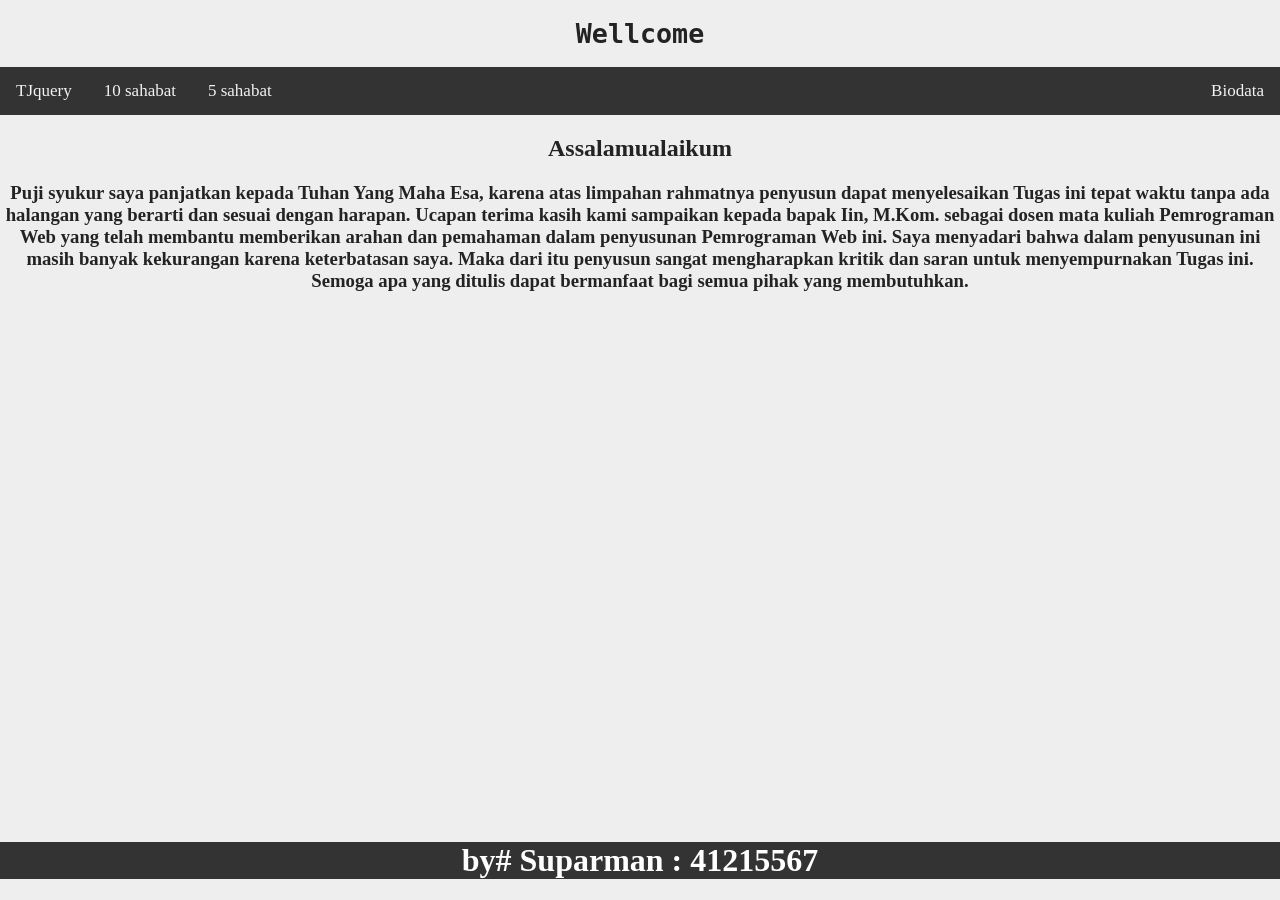
==== index.html @ 6748adc6 "Update" ====
<!DOCTYPE html>
<html>
<head>
	<title>HELLO</title>
	<link rel="stylesheet" type="text/css" href="css/style.css">
</head>
<body>
	
	<header>
		<h1 class="judul" >Wellcome</h1></a>
		<p class="deskripsi"></p>
	</header>

<div class="topnav">
  		<a onclick="alert('Anda akan memasuk? Tabel JQuary')" href="p03jquery/TJ.html">TJquery</a>
  		<a onclick="alert('Anda akan memasuk? Tabel Css')"  href="p03/TB.html">10 sahabat</a>
  		<a onclick="alert('Anda akan memasuk? Tabel biasa')" href="p03css/TC.html">5 sahabat</a>

  <div class="topnav-right">
   		<a onclick="alert('Anda akan memasuk? Biodata')" href="biodata.html">Biodata</a>
	</div>
</div>
<article>
	<h2 class="art1">Assalamualaikum</h2>
	<h3 class="art2">Puji syukur saya panjatkan kepada Tuhan Yang Maha Esa, karena atas limpahan rahmatnya
penyusun dapat menyelesaikan Tugas ini tepat waktu tanpa ada halangan yang berarti dan sesuai
dengan harapan.
Ucapan terima kasih kami sampaikan kepada bapak Iin,  M.Kom. sebagai
dosen mata kuliah Pemrograman Web yang telah membantu
memberikan arahan dan pemahaman dalam penyusunan Pemrograman Web ini. 
Saya menyadari bahwa dalam penyusunan ini masih banyak kekurangan karena
keterbatasan saya. Maka dari itu penyusun sangat mengharapkan kritik dan saran untuk
menyempurnakan Tugas ini. Semoga apa yang ditulis dapat bermanfaat bagi semua pihak yang
membutuhkan.  </h3>
    		
    	</center>
</article>	

<footer>
		<h1 class="footer" herf="biodata.html">by# Suparman : 41215567
	</footer>
 
</body>
</html>
---- css/style.css ----
body {
	background: #eee;
	margin:0;
}
 
hr {
	border:0;
	background:#;
	height:1px;
}

img{
		width: 4cm;
		border-radius: 50%;
		box-shadow: 1px 1px;
		padding: 5px;
		background: white;
		margin: 15px;
		transition: 0.2s;
		opacity: 15%;
}

img:hover{
		transform: scale(1.2);
		opacity: 100%;
		box-shadow: 1px 1px 6px red;
}		
 
header{
	text-align: center;
	color: #232323;
}
 
header .judul{
	font-size: 20pt;
	font-family: monospace;
}
 
header .deskripsi{
	font-size: 11pt;
}


td,th {
  border: 1;
  text-align: left;
  padding: 10px;
}

td:hover {
  background-color: whitesmoke;
}

th:hover {
  background-color: whitesmoke;
}

article {
  text-align: center;
  color: #232323;
}
article.art1{
 text-align: center;
 font-size: 20;
 font-family: arial;
}
.art2{
 text-align: justify-all;
 font-size: 20;
 font-family: times new roman;
}

.kepala-tabel {
  background-color: skyblue;
}

.tabel {
  border-collapse: collapse;
  width: 100%;
}

.topnav {
  position: relative;
  overflow: hidden;
  background-color: #333;
}

.topnav a {
  float: left;
  color: #f2f2f2;
  text-align: center;
  padding: 14px 16px;
  text-decoration: none;
  font-size: 17px;
}

.topnav a:hover {
  background-color: #ddd;
  color: black;
}

.topnav a.active {
  background-color: #04AA6D;
  color: white;
}

.topnav-centered a {
  float: none;
  position: absolute;
  top: 50%;
  left: 50%;
  transform: translate(-50%, -50%);
}

.topnav-right {
  float: right;
}

/* Responsive navigation menu (for mobile devices) */
@media screen and (max-width: 600px) {
  .topnav a, .topnav-right {
    float: none;
    display: block;
  }
  
  .topnav-centered a {
    position: relative;
    top: 0;
    left: 0;
    transform: none;
  }
}

.footer {
  position: fixed;
  left: auto;
  bottom: 0;
  width: 100%;
  background-color: #333;
  color: white;
  text-align: center;
}
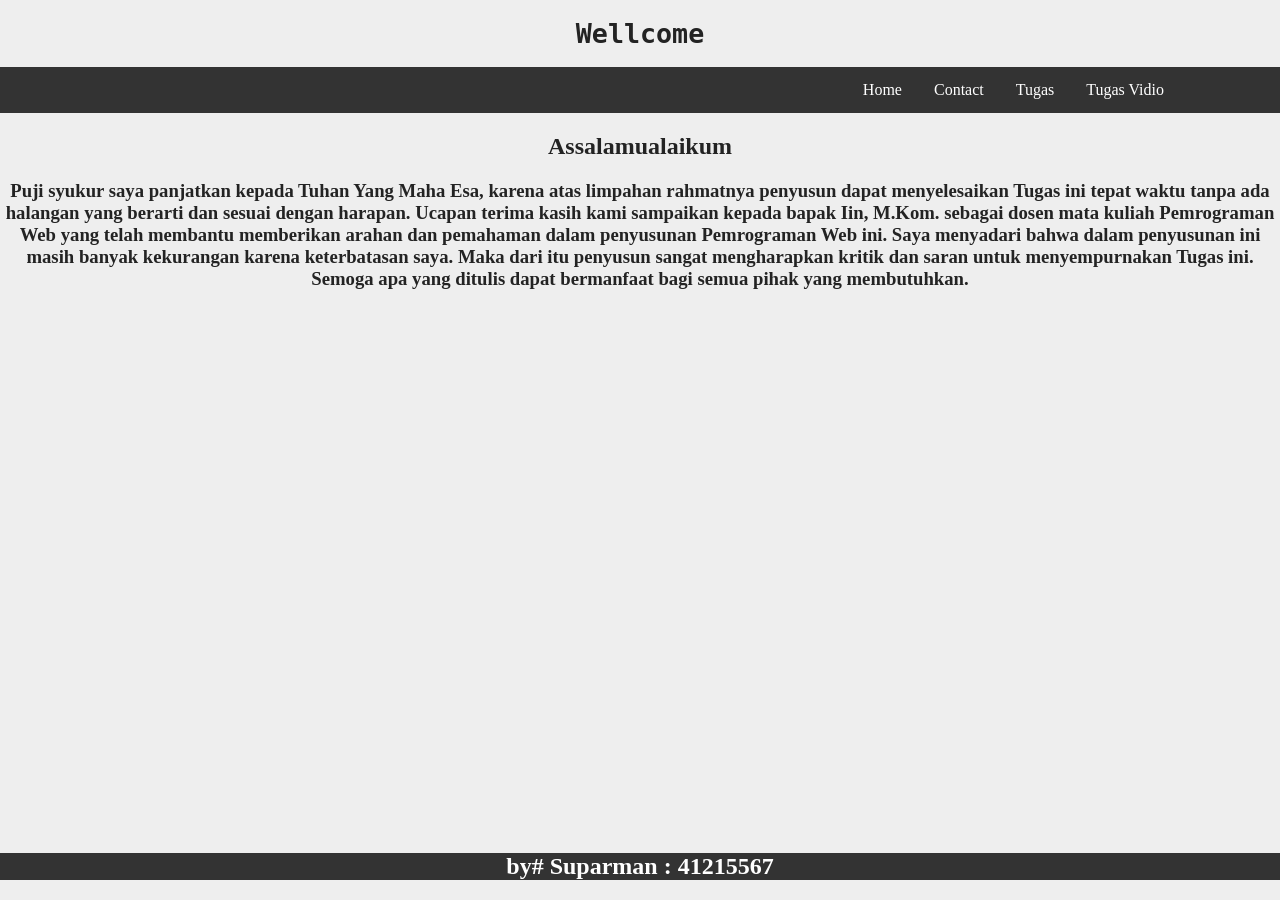
==== commit 0d2e7c8a: "Update Tampilan" ====
--- a/index.html
+++ b/index.html
@@ -1,46 +1,71 @@
-<!DOCTYPE html>
-<html>
-<head>
-	<title>HELLO</title>
-	<link rel="stylesheet" type="text/css" href="css/style.css">
-</head>
-<body>
-	
-	<header>
-		<h1 class="judul" >Wellcome</h1></a>
-		<p class="deskripsi"></p>
-	</header>
-
-<div class="topnav">
-  		<a onclick="alert('Anda akan memasuk? Tabel JQuary')" href="p03jquery/TJ.html">TJquery</a>
-  		<a onclick="alert('Anda akan memasuk? Tabel Css')"  href="p03/TB.html">10 sahabat</a>
-  		<a onclick="alert('Anda akan memasuk? Tabel biasa')" href="p03css/TC.html">5 sahabat</a>
-
-  <div class="topnav-right">
-   		<a onclick="alert('Anda akan memasuk? Biodata')" href="biodata.html">Biodata</a>
-	</div>
-</div>
-<article>
-	<h2 class="art1">Assalamualaikum</h2>
-	<h3 class="art2">Puji syukur saya panjatkan kepada Tuhan Yang Maha Esa, karena atas limpahan rahmatnya
-penyusun dapat menyelesaikan Tugas ini tepat waktu tanpa ada halangan yang berarti dan sesuai
-dengan harapan.
-Ucapan terima kasih kami sampaikan kepada bapak Iin,  M.Kom. sebagai
-dosen mata kuliah Pemrograman Web yang telah membantu
-memberikan arahan dan pemahaman dalam penyusunan Pemrograman Web ini. 
-Saya menyadari bahwa dalam penyusunan ini masih banyak kekurangan karena
-keterbatasan saya. Maka dari itu penyusun sangat mengharapkan kritik dan saran untuk
-menyempurnakan Tugas ini. Semoga apa yang ditulis dapat bermanfaat bagi semua pihak yang
-membutuhkan.  </h3>
-    		
-    	</center>
-</article>	
-
-<footer>
-		<h1 class="footer" herf="biodata.html">by# Suparman : 41215567
-	</footer>
- 
-</body>
-</html>
-
-
+<!DOCTYPE html>
+<html>
+<head>
+	<title>HELLO</title>
+	<link rel="stylesheet" type="text/css" href="css/style.css">
+</head>
+<body>
+	
+	<header>
+		<h1 class="judul" >Wellcome</h1></a>
+		<p class="deskripsi"></p>
+	</header>
+
+
+	
+<div class="navbar">
+	<div class="navbar-right">
+  <a href="index.html">Home</a>
+  <a href="contact/contact.html">Contact</a>
+  	<div class="dropdown">
+    	<button class="dropbtn">Tugas
+      	<i class="fa fa-caret-down"></i>
+    	</button>
+    	<div class="dropdown-content">
+      	<a href="p03/TB.html">Tabel Biasa </a>
+      	<a href="p03css/TC.html">Tabel Css</a>
+      	<a href="p03jquery/TJ.html">Tabel Jquery</a>
+      	<a href="p04css-basic/cssfrom.html" class="active">Css From</a>
+		<a href="p03form-lv1/p03form-lv1.html">from Level 1</a>
+      	<a href="p04-kop/index.html">Kop Surat</a>
+      	<a href="p05jquery/TJ.html" class="active" >JQuery FadeOut When Delete</a>
+      	<a href="p05JQueryEffects-Sliding/JQueryE.html">Jquery Sliding</a>
+      	<a href="p06-spa-menu/SPA.html" class="active">SPA MENU</a>
+    	</div>
+  	</div>
+  	<div class="dropdown">
+    	<button class="dropbtn">Tugas Vidio
+      	<i class="fa fa-caret-down"></i>
+    	</button>
+    	<div class="dropdown-content">
+      	<a href="p03/TB.html" class="active2">Kesan Pertama memakai QWars </a>
+      	<a href="p03css/TC.html" class="active2">Kritik Memakai Qwars</a>
+
+    	</div>
+  	</div>
+	</div>
+</div>
+<article>
+	<h2 class="art1">Assalamualaikum</h2>
+	<h3 class="art2">Puji syukur saya panjatkan kepada Tuhan Yang Maha Esa, karena atas limpahan rahmatnya
+penyusun dapat menyelesaikan Tugas ini tepat waktu tanpa ada halangan yang berarti dan sesuai
+dengan harapan.
+Ucapan terima kasih kami sampaikan kepada bapak Iin,  M.Kom. sebagai
+dosen mata kuliah Pemrograman Web yang telah membantu
+memberikan arahan dan pemahaman dalam penyusunan Pemrograman Web ini. 
+Saya menyadari bahwa dalam penyusunan ini masih banyak kekurangan karena
+keterbatasan saya. Maka dari itu penyusun sangat mengharapkan kritik dan saran untuk
+menyempurnakan Tugas ini. Semoga apa yang ditulis dapat bermanfaat bagi semua pihak yang
+membutuhkan.  </h3>
+    		
+    	</center>
+</article>	
+<div></div>
+<footer>
+		<h2 class="footer"><a herf="../contact/contact.html">by# Suparman : 41215567</a></h2>
+	</footer>
+ 
+</body>
+</html>
+
+
--- a/css/style.css
+++ b/css/style.css
@@ -1,154 +1,237 @@
-body {
-	background: #eee;
-	margin:0;
-}
- 
-hr {
-	border:0;
-	background:#;
-	height:1px;
-}
-
-img{
-		width: 4cm;
-		border-radius: 50%;
-		box-shadow: 1px 1px;
-		padding: 5px;
-		background: white;
-		margin: 15px;
-		transition: 0.2s;
-		opacity: 15%;
-}
-
-img:hover{
-		transform: scale(1.2);
-		opacity: 100%;
-		box-shadow: 1px 1px 6px red;
-}		
- 
-header{
-	text-align: center;
-	color: #232323;
-}
- 
-header .judul{
-	font-size: 20pt;
-	font-family: monospace;
-}
- 
-header .deskripsi{
-	font-size: 11pt;
-}
-
-
-td,th {
-  border: 1;
-  text-align: left;
-  padding: 10px;
-}
-
-td:hover {
-  background-color: whitesmoke;
-}
-
-th:hover {
-  background-color: whitesmoke;
-}
-
-article {
-  text-align: center;
-  color: #232323;
-}
-article.art1{
- text-align: center;
- font-size: 20;
- font-family: arial;
-}
-.art2{
- text-align: justify-all;
- font-size: 20;
- font-family: times new roman;
-}
-
-.kepala-tabel {
-  background-color: skyblue;
-}
-
-.tabel {
-  border-collapse: collapse;
-  width: 100%;
-}
-
-.topnav {
-  position: relative;
-  overflow: hidden;
-  background-color: #333;
-}
-
-.topnav a {
-  float: left;
-  color: #f2f2f2;
-  text-align: center;
-  padding: 14px 16px;
-  text-decoration: none;
-  font-size: 17px;
-}
-
-.topnav a:hover {
-  background-color: #ddd;
-  color: black;
-}
-
-.topnav a.active {
-  background-color: #04AA6D;
-  color: white;
-}
-
-.topnav-centered a {
-  float: none;
-  position: absolute;
-  top: 50%;
-  left: 50%;
-  transform: translate(-50%, -50%);
-}
-
-.topnav-right {
-  float: right;
-}
-
-/* Responsive navigation menu (for mobile devices) */
-@media screen and (max-width: 600px) {
-  .topnav a, .topnav-right {
-    float: none;
-    display: block;
-  }
-  
-  .topnav-centered a {
-    position: relative;
-    top: 0;
-    left: 0;
-    transform: none;
-  }
-}
-
-.footer {
-  position: fixed;
-  left: auto;
-  bottom: 0;
-  width: 100%;
-  background-color: #333;
-  color: white;
-  text-align: center;
-}
- 
-
-
-
-
-
-
-
-
-
-
-
+body {
+	background: #eee;
+	margin:0;
+}
+ 
+hr {
+	border:0;
+	background:#232323;
+	height:1px;
+}
+
+.image-headers {
+  width: 100%;
+  height: auto;
+  background-color: red;
+  display: flex;
+  align-items: center;
+  justify-content: center;
+}
+.image-headers img {
+  width: 100%;
+  height: auto;
+}
+ 
+header{
+	text-align: center;
+	color: #232323;
+}
+ 
+header .judul{
+	font-size: 20pt;
+	font-family: monospace;
+}
+ 
+header .deskripsi{
+	font-size: 11pt;
+}
+
+td,th {
+  border: 1;
+  text-align: left;
+  padding: 10px;
+}
+
+td:hover {
+  background-color: whitesmoke;
+}
+
+th:hover {
+  background-color: whitesmoke;
+}
+
+legend {
+  color: red;
+}
+
+select:hover {
+  background-color: magenta;
+}
+
+option:hover {
+  background-color: white;
+}
+
+input:hover {
+  background-color: magenta;
+}
+
+textarea:hover {
+  background-color: magenta;
+}
+article {
+  text-align: center;
+  color: #232323;
+}
+
+article.art1{
+ text-align: center;
+ font-size: 20;
+ font-family: arial;
+}
+.btn {
+  border: none; 
+  color: white; 
+  padding: 14px 28px; 
+  cursor: pointer; 
+}
+
+.success {background-color: #04AA6D;} 
+.success:hover {background-color: #46a049;}
+
+.art2{
+ text-align: justify-all;
+ font-size: 20;
+ font-family: times new roman;
+}
+
+.kepala-tabel {
+  background-color: skyblue;
+}
+
+.tabel {
+  border-collapse: collapse;
+  width: 100%;
+}
+
+.navbar {
+  overflow: hidden;
+  background-color: #333;
+}
+
+.navbar a {
+  float: left;
+  font-size: 16px;
+  color: white;
+  text-align: center;
+  padding: 14px 16px;
+  text-decoration: none;
+}
+
+.navbar-right {
+  float: right;
+  padding: 0px 100px;
+
+}
+
+.dropdown {
+  float: left;
+  overflow: hidden;
+}
+
+.dropdown .dropbtn {
+  font-size: 16px;  
+  border: none;
+  outline: none;
+  color: white;
+  padding: 14px 16px;
+  background-color: inherit;
+  font-family: inherit;
+  margin: 0;
+}
+
+.navbar a:hover, .dropdown:hover .dropbtn {
+  background-color: red;
+}
+
+.dropdown-content {
+  display: none;
+  position: absolute;
+  background-color: #f9f9f9;
+  min-width: 160px;
+  box-shadow: 0px 8px 16px 0px rgba(0,0,0,0.2);
+  z-index: 1;
+}
+
+.dropdown-content a {
+  float: none;
+  color: black;
+  padding: 12px 16px;
+  text-decoration: none;
+  display: block;
+  text-align: left;
+}
+
+.dropdown-content a:hover {
+  background-color: #ddd;
+}
+.dropdown-content a.active {
+  float: none;
+  color: black;
+  padding: 12px 16px;
+  text-decoration: none;
+  display: block;
+  text-align: left;
+  background-color: #04AA6D;
+  color: white;
+}
+
+.dropdown-content a.active2 {
+  background-color: blue;
+  color: white;
+}
+
+.dropdown:hover .dropdown-content {
+  display: block;
+}
+
+
+.rule{
+  margin: auto;
+  font-size: 25px;
+  color: maroon;
+}
+
+.rules{
+  padding-bottom: auto;
+  color:maroon;
+  margin: auto;
+}
+
+
+/* Responsive navigation menu (for mobile devices) */
+@media screen and (max-width: 600px) {
+  .topnav a, .topnav-right {
+    float: none;
+    display: block;
+  }
+  
+  .topnav-centered a {
+    position: relative;
+    top: 0;
+    left: 0;
+    transform: none;
+  }
+}
+
+.footer {
+  position: fixed;
+  left: auto;
+  bottom: 0;
+  width: 100%;
+  background-color: #333;
+  color: white;
+  text-align: center;
+}
+ 
+
+
+
+
+
+
+
+
+
+
+
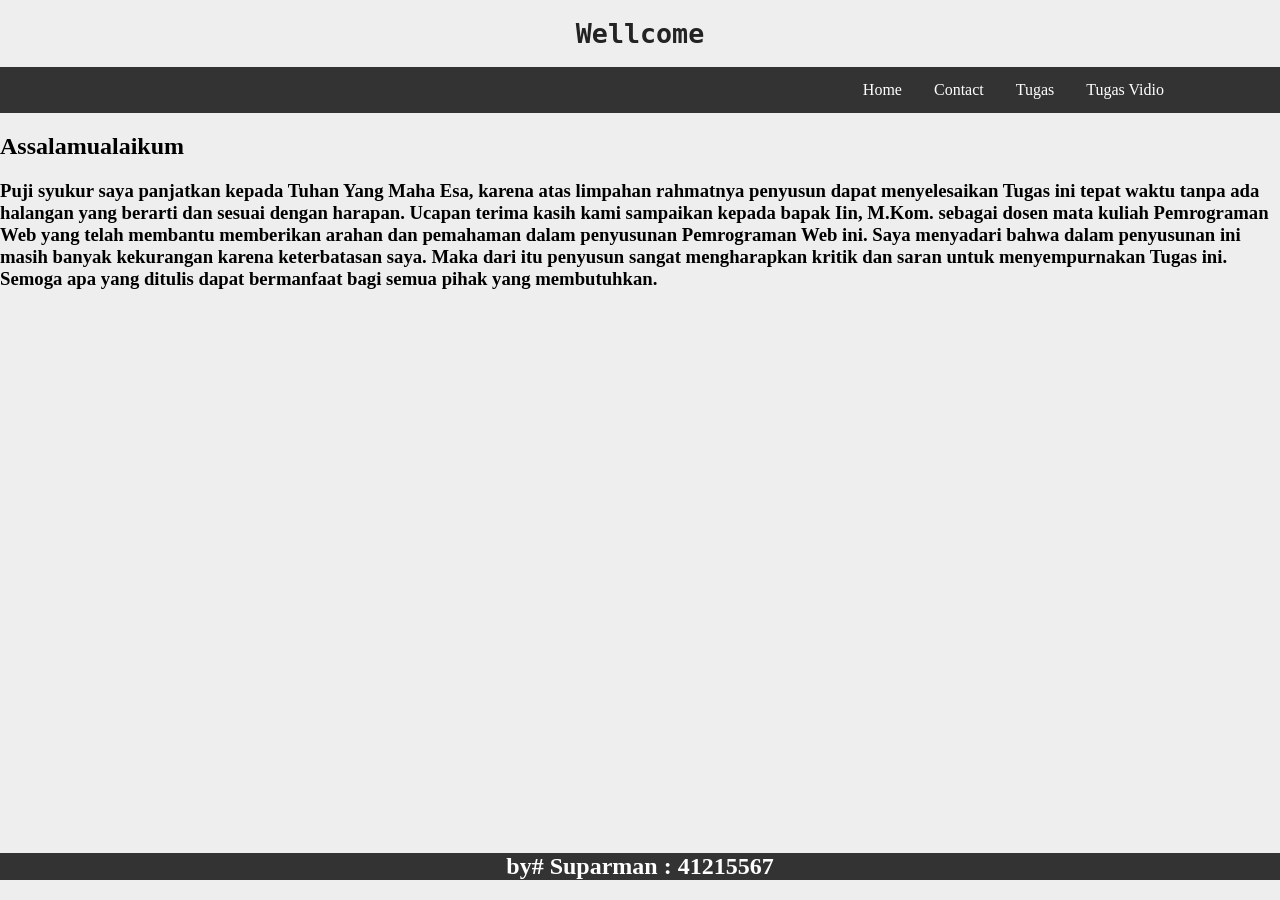
==== commit baa72ce4: "Update Tampilan" ====
--- a/index.html
+++ b/index.html
@@ -1,7 +1,7 @@
 <!DOCTYPE html>
 <html>
 <head>
-	<title>HELLO</title>
+	<title>TQ</title>
 	<link rel="stylesheet" type="text/css" href="css/style.css">
 </head>
 <body>
@@ -37,11 +37,10 @@
     	<button class="dropbtn">Tugas Vidio
       	<i class="fa fa-caret-down"></i>
     	</button>
-    	<div class="dropdown-content">
-      	<a href="p03/TB.html" class="active2">Kesan Pertama memakai QWars </a>
-      	<a href="p03css/TC.html" class="active2">Kritik Memakai Qwars</a>
-
-    	</div>
+		<div class="dropdown-content">
+			<a href="#" class="active2">Kesan Pertama memakai QWars </a>
+			<a href="#" class="active2">Kritik Memakai Qwars</a>
+		  </div>
   	</div>
 	</div>
 </div>
--- a/css/style.css
+++ b/css/style.css
@@ -55,7 +55,7 @@
 }
 
 select:hover {
-  background-color: magenta;
+  background-color: white;
 }
 
 option:hover {
@@ -63,22 +63,14 @@
 }
 
 input:hover {
-  background-color: magenta;
+  background-color: white;
 }
 
 textarea:hover {
-  background-color: magenta;
-}
-article {
-  text-align: center;
-  color: #232323;
-}
-
-article.art1{
- text-align: center;
- font-size: 20;
- font-family: arial;
-}
+  background-color: white;
+  width: 100%;
+}
+
 .btn {
   border: none; 
   color: white; 
@@ -198,21 +190,38 @@
   margin: auto;
 }
 
-
-/* Responsive navigation menu (for mobile devices) */
-@media screen and (max-width: 600px) {
-  .topnav a, .topnav-right {
-    float: none;
-    display: block;
-  }
-  
-  .topnav-centered a {
-    position: relative;
-    top: 0;
-    left: 0;
-    transform: none;
-  }
-}
+.fa {
+  padding: auto;
+  font-size: auto;
+  width: 50px;
+  text-align: center;
+  text-decoration: none;
+  margin: auto;
+}
+
+.fa:hover {
+    opacity: 0.7;
+}
+
+.fa-facebook {
+  background: #3B5998;
+  color: white;
+}
+
+.fa-whatsapp {
+  background: green;
+  color: white;
+}
+.fa-instagram{
+  background: #db0783;
+  color: white;
+}
+.fa-github{
+  background: #03278a;
+  color: white;
+}
+
+
 
 .footer {
   position: fixed;
